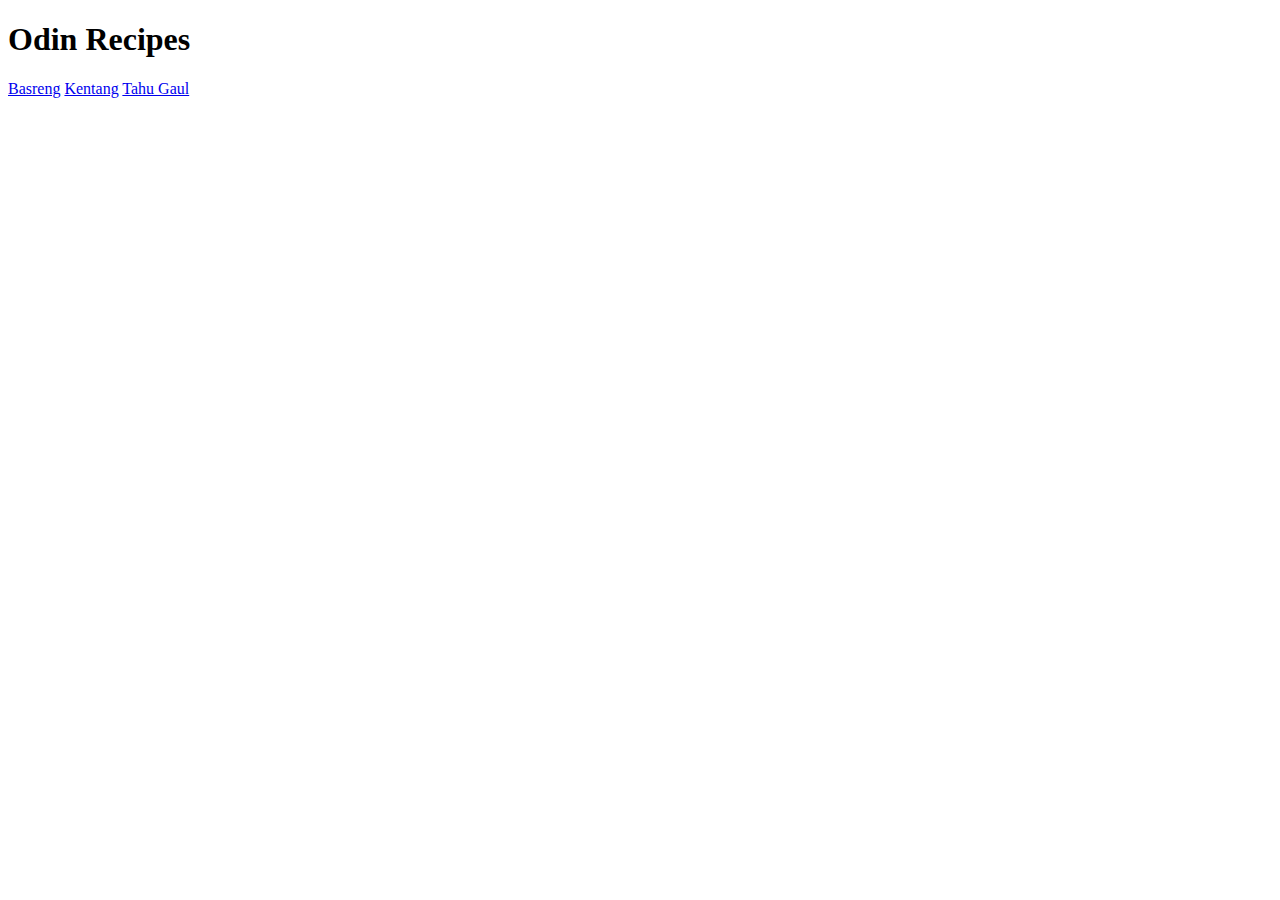
==== index.html @ 9a1ade4b "Add index.html recipe folder and their own html" ====
<!DOCTYPE html>
<html lang="eng">
    <head>
        <meta charset="UTF-8">
        <title> Odin Recipes</title>
    </head>
    <body>
        <h1>Odin Recipes</h1>
        <a href="recipes/basreng.html">Basreng</a>
        <a href="recipes/kentang.html">Kentang</a>
        <a href="recipes/tahu_gaul.html">Tahu Gaul</a>
    </body>
</html>
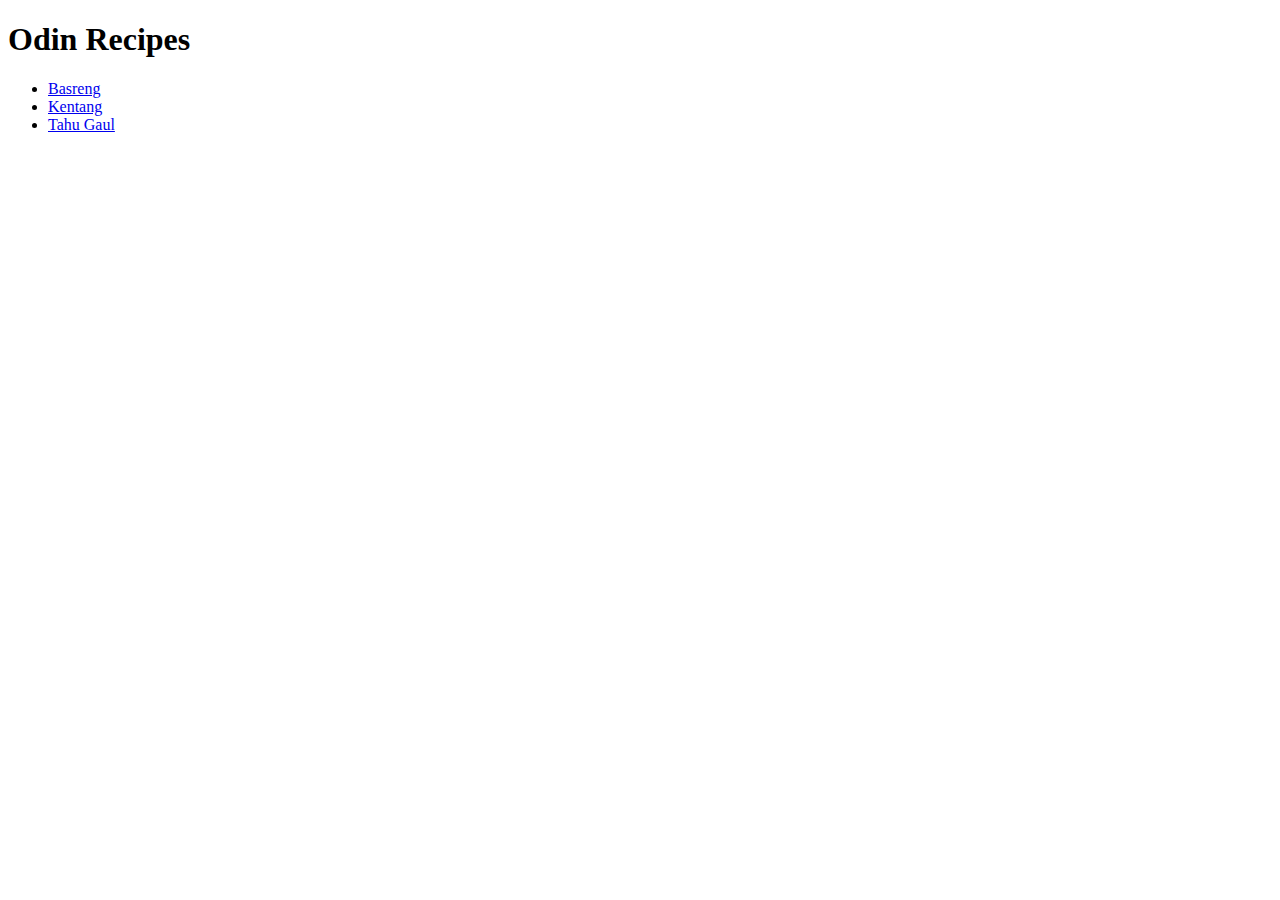
==== commit 891606be: "Change the index recipe link format" ====
--- a/index.html
+++ b/index.html
@@ -6,8 +6,10 @@
     </head>
     <body>
         <h1>Odin Recipes</h1>
-        <a href="recipes/basreng.html">Basreng</a>
-        <a href="recipes/kentang.html">Kentang</a>
-        <a href="recipes/tahu_gaul.html">Tahu Gaul</a>
+        <ul>
+            <li><a href="recipes/basreng.html">Basreng</a></li>
+            <li><a href="recipes/kentang.html">Kentang</a></li>
+            <li><a href="recipes/tahu_gaul.html">Tahu Gaul</a></li>
+        </ul>
     </body>
 </html>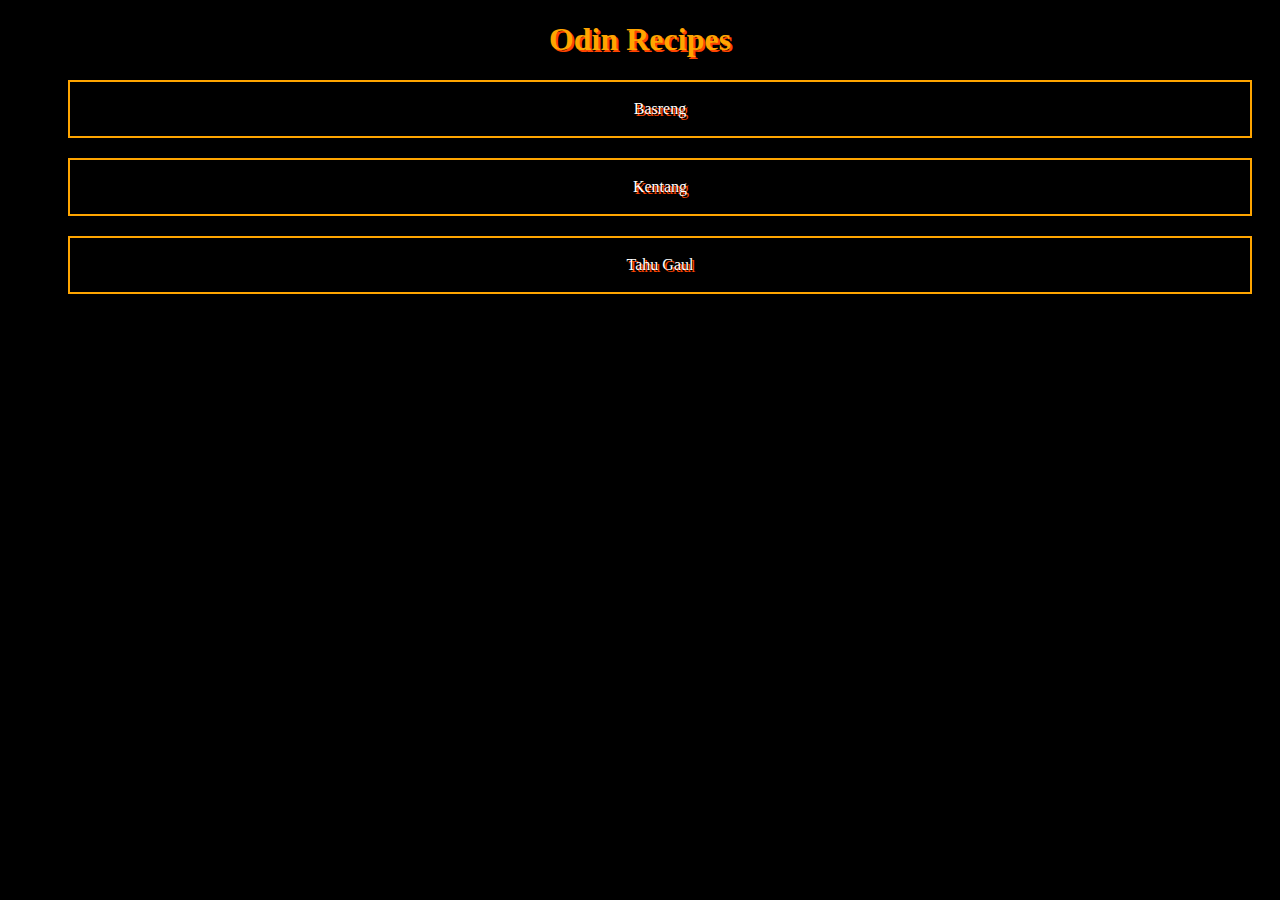
==== commit 2f36b2ec: "First CSS Styling for main page" ====
--- a/index.html
+++ b/index.html
@@ -3,6 +3,7 @@
     <head>
         <meta charset="UTF-8">
         <title> Odin Recipes</title>
+        <link rel="stylesheet" href="style.css">
     </head>
     <body>
         <h1>Odin Recipes</h1>
--- a/style.css
+++ b/style.css
@@ -0,0 +1,29 @@
+* {
+    box-sizing: border-box;
+}
+
+body {
+    background-color: black;
+}
+
+h1 {
+    text-align: center;
+    color: orangE;
+    text-shadow: 2px 2px orangered;
+}
+
+li {
+    display: flex;
+    border: 2px solid orange;
+    padding: 18px;
+    align-items: center;
+    justify-content: center;
+    margin: 20px;
+}
+
+li a {
+    text-decoration: none;
+    color: white;
+    text-shadow: 2px 2px orangered;
+    
+}